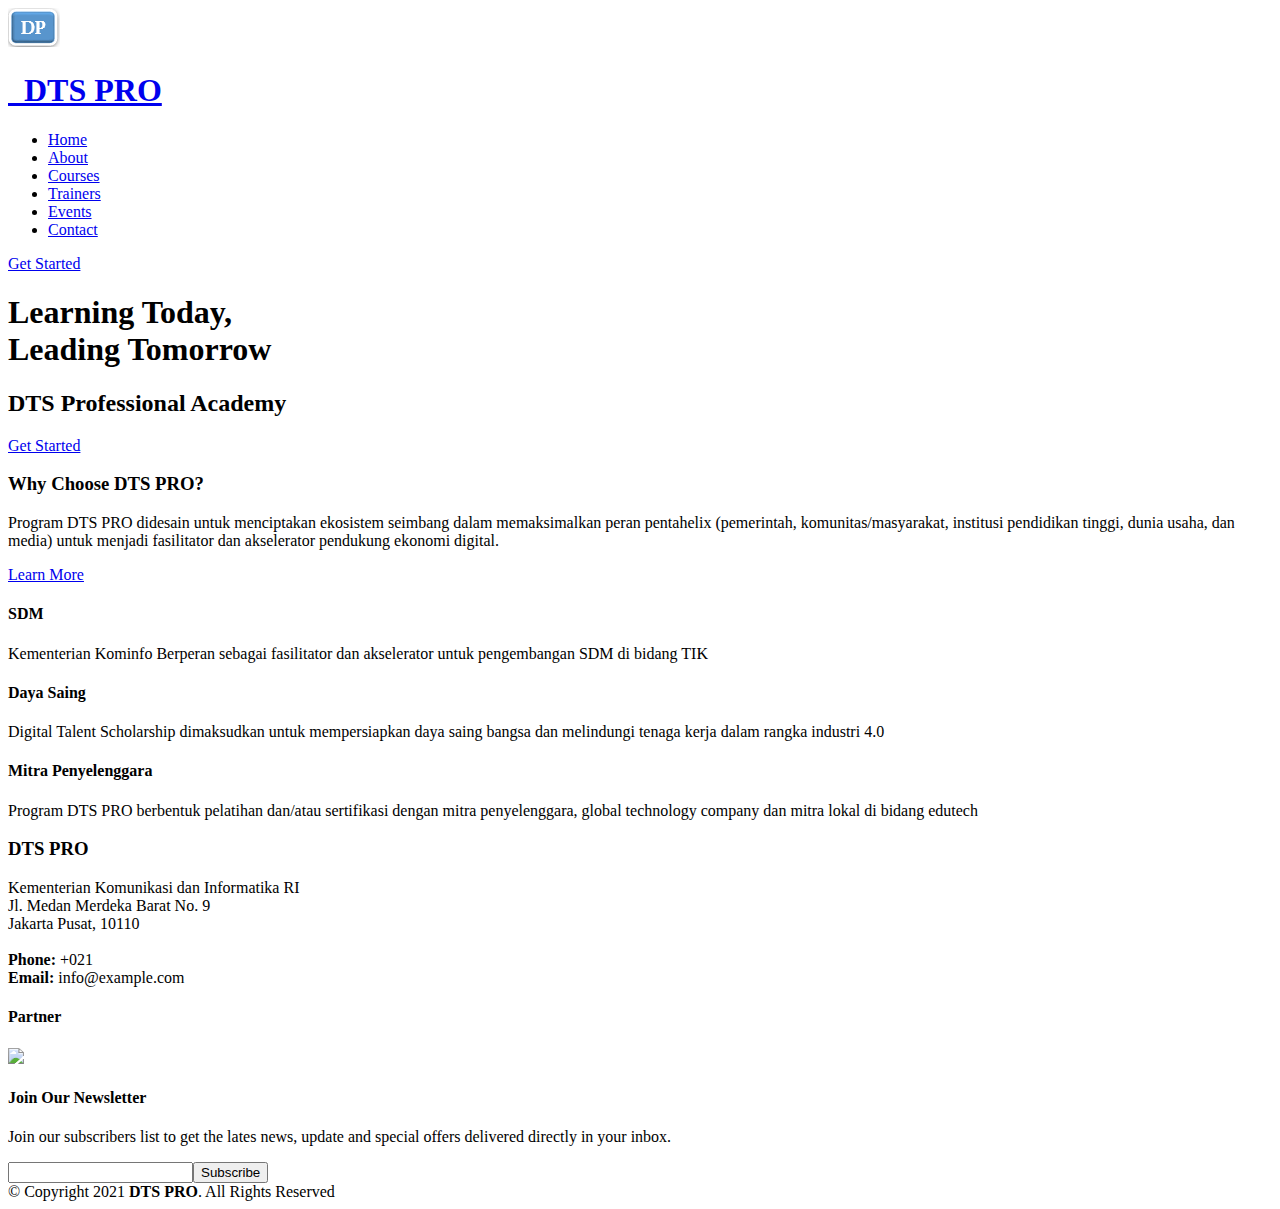
==== index.html @ f6be5c55 "Add files via upload" ====
<!DOCTYPE html>
<html lang="en">

<head>
  <meta charset="utf-8">
  <meta content="width=device-width, initial-scale=1.0" name="viewport">

  <title>DTS PRO - Index</title>
  <meta content="" name="description">
  <meta content="" name="keywords">

  <!-- Favicons -->
  <link href="img/favicon.png" rel="icon">
  <link href="img/apple-touch-icon.png" rel="apple-touch-icon">

  <!-- Google Fonts -->
  <link href="https://fonts.googleapis.com/css?family=Open+Sans:300,300i,400,400i,600,600i,700,700i|Raleway:300,300i,400,400i,500,500i,600,600i,700,700i|Poppins:300,300i,400,400i,500,500i,600,600i,700,700i" rel="stylesheet">

  <!-- Vendor CSS Files -->
  <link href="css/animate.css/animate.min.css" rel="stylesheet">
  <link href="css/aos/aos.css" rel="stylesheet">
  <link href="css/bootstrap/css/bootstrap.min.css" rel="stylesheet">
  <link href="css/bootstrap-icons/bootstrap-icons.css" rel="stylesheet">
  <link href="css/boxicons/css/boxicons.min.css" rel="stylesheet">
  <link href="css/remixicon/remixicon.css" rel="stylesheet">
  <link href="css/swiper/swiper-bundle.min.css" rel="stylesheet">

  <!-- Template Main CSS File -->
  <link href="css/style.css" rel="stylesheet">

</head>

<body>

  <!-- ======= Header ======= -->
  <header id="header" class="fixed-top">
    <div class="container d-flex align-items-center">

	  <img src="img/favicon.png" class="logo me auto">
      <h1 class="logo me-auto" ><a href="index.html">&nbsp DTS PRO</a></h1>
      <!-- Uncomment below if you prefer to use an image logo -->
      <!-- <a href="index.html" class="logo me-auto"><img src="img/logo.png" alt="" class="img-fluid"></a>-->

      <nav id="navbar" class="navbar order-last order-lg-0">
        <ul>
          <li><a class="active" href="index.html">Home</a></li>
          <li><a href="about.html">About</a></li>
          <li><a href="courses.html">Courses</a></li>
          <li><a href="trainers.html">Trainers</a></li>
          <li><a href="events.html">Events</a></li>
          <li><a href="contact.html">Contact</a></li>
        </ul>
        <i class="bi bi-list mobile-nav-toggle"></i>
      </nav><!-- .navbar -->

      <a href="courses.html" class="get-started-btn">Get Started</a>

    </div>
  </header><!-- End Header -->

  <!-- ======= Hero Section ======= -->
  <section id="hero" class="d-flex justify-content-center align-items-center">
    <div class="container position-relative" data-aos="zoom-in" data-aos-delay="100">
      <h1>Learning Today,<br>Leading Tomorrow</h1>
      <h2>DTS Professional Academy</h2>
      <a href="courses.html" class="btn-get-started">Get Started</a>
    </div>
  </section><!-- End Hero -->

  <main id="main">

   <!-- ======= Why Us Section ======= -->
    <section id="why-us" class="why-us">
      <div class="container" data-aos="fade-up">

        <div class="row">
          <div class="col-lg-4 d-flex align-items-stretch">
            <div class="content">
              <h3>Why Choose DTS PRO?</h3>
              <p>
                 Program DTS PRO didesain untuk menciptakan ekosistem seimbang dalam memaksimalkan peran pentahelix (pemerintah, komunitas/masyarakat, institusi pendidikan tinggi, dunia usaha, dan media) 
				 untuk menjadi fasilitator dan akselerator pendukung ekonomi digital.
              </p>
              <div class="text-center">
                <a href="about.html" class="more-btn">Learn More <i class="bx bx-chevron-right"></i></a>
              </div>
            </div>
          </div>
          <div class="col-lg-8 d-flex align-items-stretch" data-aos="zoom-in" data-aos-delay="100">
            <div class="icon-boxes d-flex flex-column justify-content-center">
              <div class="row">
                <div class="col-xl-4 d-flex align-items-stretch">
                  <div class="icon-box mt-4 mt-xl-0">
                    <i class="bx bx-receipt"></i>
                    <h4>SDM</h4>
                    <p>Kementerian Kominfo Berperan sebagai fasilitator dan akselerator untuk pengembangan SDM di bidang TIK</p>
                  </div>
                </div>
                <div class="col-xl-4 d-flex align-items-stretch">
                  <div class="icon-box mt-4 mt-xl-0">
                    <i class="bx bx-cube-alt"></i>
                    <h4>Daya Saing</h4>
                    <p>Digital Talent Scholarship dimaksudkan untuk mempersiapkan daya saing bangsa dan melindungi tenaga kerja dalam rangka industri 4.0</p>
                  </div>
                </div>
                <div class="col-xl-4 d-flex align-items-stretch">
                  <div class="icon-box mt-4 mt-xl-0">
                    <i class="bx bx-images"></i>
                    <h4>Mitra Penyelenggara</h4>
                    <p>Program DTS PRO berbentuk pelatihan dan/atau sertifikasi dengan mitra penyelenggara, global technology company dan mitra lokal di bidang edutech</p>
                  </div>
                </div>
              </div>
            </div><!-- End .content-->
          </div>
        </div>

      </div>
    </section><!-- End Why Us Section -->

 
  </main><!-- End #main -->

  <!-- ======= Footer ======= -->
  <footer id="footer">

    <div class="footer-top">
      <div class="container">
        <div class="row">

          <div class="col-lg-4 col-md-6 footer-contact">
            <h3>DTS PRO</h3>
            <p>
				Kementerian Komunikasi dan Informatika RI <br>
				Jl. Medan Merdeka Barat No. 9 <br>
				Jakarta Pusat, 10110 <br><br>
              <strong>Phone:</strong> +021<br>
              <strong>Email:</strong> info@example.com<br>
            </p>
          </div>

          <div class="col-lg-4 col-md-6 footer-links">		    
            <h4>Partner</h4>
            <img src="img/partner.png">			
          </div>

          <div class="col-lg-4 col-md-6 footer-newsletter">
            <h4>Join Our Newsletter</h4>
            <p>Join our subscribers list to get the lates news, update and special offers delivered directly in your inbox.</p>
            <form action="" method="post">
              <input type="email" name="email"><input type="submit" value="Subscribe">
            </form>
          </div>

        </div>
      </div>
    </div>

    <div class="container d-md-flex py-4">

      <div class="me-md-auto text-center text-md-start">
        <div class="copyright">
          &copy; Copyright 2021<strong><span>&nbsp;DTS PRO</span></strong>. All Rights Reserved
        </div>
      </div>
	  
      <div class="social-links text-center text-md-right pt-3 pt-md-0">
        <a href="#" class="twitter"><i class="bx bxl-twitter"></i></a>
        <a href="#" class="facebook"><i class="bx bxl-facebook"></i></a>
        <a href="#" class="instagram"><i class="bx bxl-instagram"></i></a>
        <a href="#" class="google-plus"><i class="bx bxl-skype"></i></a>
        <a href="#" class="linkedin"><i class="bx bxl-linkedin"></i></a>
      </div>
    </div>
  </footer><!-- End Footer -->

  <div id="preloader"></div>
  <a href="#" class="back-to-top d-flex align-items-center justify-content-center"><i class="bi bi-arrow-up-short"></i></a>

  <!-- Vendor JS Files -->
  <script src="css/aos/aos.js"></script>
  <script src="css/bootstrap/js/bootstrap.bundle.min.js"></script>
  <script src="css/php-email-form/validate.js"></script>
  <script src="css/purecounter/purecounter.js"></script>
  <script src="css/swiper/swiper-bundle.min.js"></script>

  <!-- Template Main JS File -->
  <script src="js/main.js"></script>

</body>

</html>
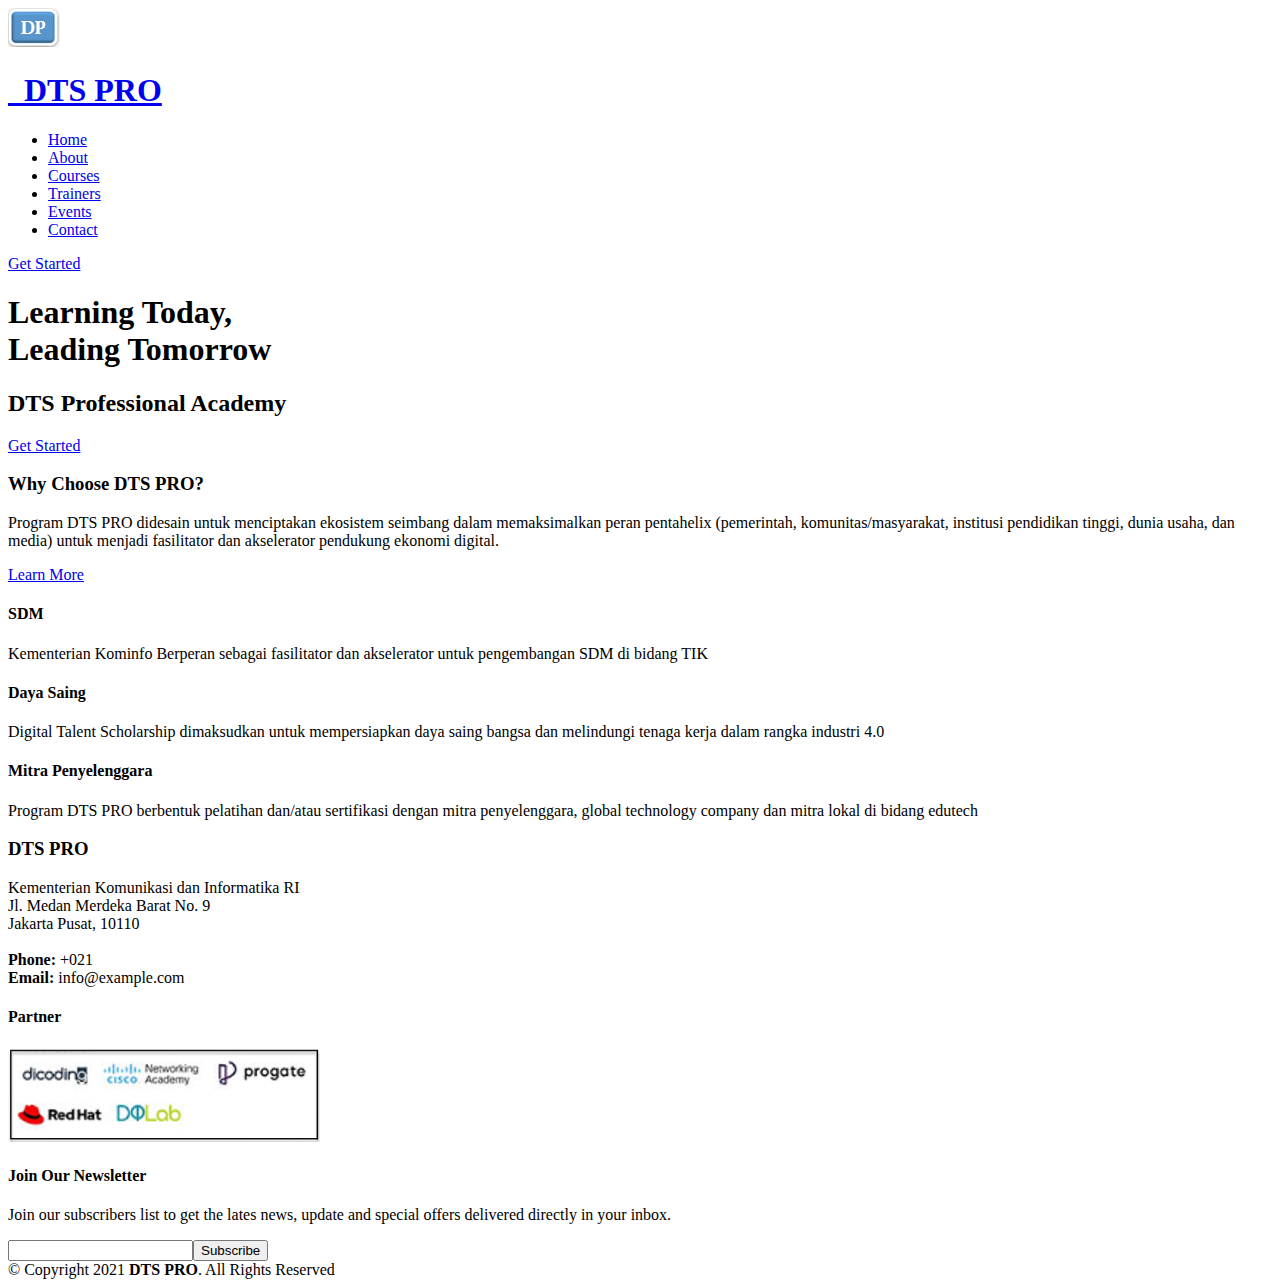
==== commit 275f1658: "Add files via upload" ====
--- a/index.html
+++ b/index.html
@@ -5,7 +5,7 @@
   <meta charset="utf-8">
   <meta content="width=device-width, initial-scale=1.0" name="viewport">
 
-  <title>DTS PRO - Index</title>
+  <title>DTS PRO</title>
   <meta content="" name="description">
   <meta content="" name="keywords">
 
@@ -141,7 +141,7 @@
 
           <div class="col-lg-4 col-md-6 footer-links">		    
             <h4>Partner</h4>
-            <img src="img/partner.png">			
+            <img src="img/partner.PNG">			
           </div>
 
           <div class="col-lg-4 col-md-6 footer-newsletter">
